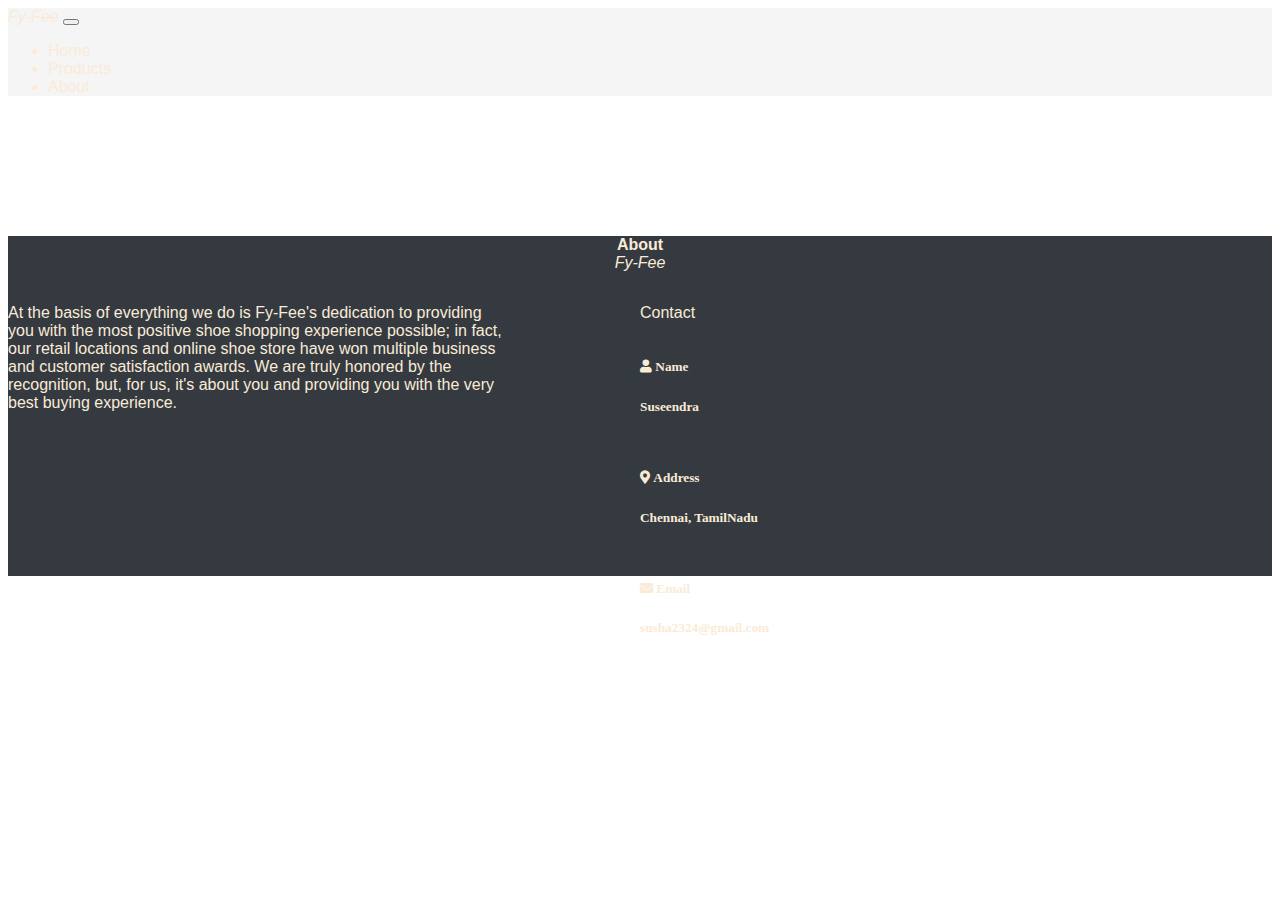
==== about.html @ 30b130c6 "first commit" ====
<!DOCTYPE html>
<html lang="en">

<head>
    <meta charset="UTF-8">
    <meta http-equiv="X-UA-Compatible" content="IE=edge">
    <meta name="viewport" content="width=device-width, initial-scale=1">
    <link rel="stylesheet" href="https://cdn.jsdelivr.net/npm/bootstrap@4.6.2/dist/css/bootstrap.min.css"
        integrity="sha384-xOolHFLEh07PJGoPkLv1IbcEPTNtaed2xpHsD9ESMhqIYd0nLMwNLD69Npy4HI+N" crossorigin="anonymous">
    <link rel='stylesheet' type='text/css' media='screen' href='styles.css'>
    <script src="https://cdn.jsdelivr.net/npm/jquery@3.5.1/dist/jquery.slim.min.js"
        integrity="sha384-DfXdz2htPH0lsSSs5nCTpuj/zy4C+OGpamoFVy38MVBnE+IbbVYUew+OrCXaRkfj" crossorigin="anonymous">
    </script>
    <script src="https://cdn.jsdelivr.net/npm/bootstrap@4.6.2/dist/js/bootstrap.bundle.min.js"
        integrity="sha384-Fy6S3B9q64WdZWQUiU+q4/2Lc9npb8tCaSX9FK7E8HnRr0Jz8D6OP9dO5Vg3Q9ct" crossorigin="anonymous">
    </script>
    <link rel="stylesheet" href="https://cdnjs.cloudflare.com/ajax/libs/font-awesome/5.15.1/css/all.min.css">
    <link rel="stylesheet" href="/e-commerce-site/styles.css">
    <link rel="stylesheet" href="https://cdnjs.cloudflare.com/ajax/libs/font-awesome/4.7.0/css/font-awesome.min.css">
    <link rel="stylesheet" href="https://cdnjs.cloudflare.com/ajax/libs/font-awesome/5.15.3/css/all.min.css" />
    <title>About</title>
</head>

<body>
    <!-- navbar -->
    <nav class="navbar navbar-expand-lg bg-dark" id="home">
        <a class="navbar-brand" href="#"><i> Fy-Fee</i></a>
        <button class="navbar-toggler" type="button" data-toggle="collapse" data-target="#navbarTogglerDemo02"
            aria-controls="navbarTogglerDemo02" aria-expanded="false" aria-label="Toggle navigation">
            <span class="navbar-toggler-icon"></span>
        </button>

        <div class="collapse navbar-collapse" id="navbarTogglerDemo02">
            <ul class="navbar-nav mr-auto mt-2 mt-lg-0">
                <li class="nav-item active">
                    <a class="nav-link" href="/e-commerce-site/index.html">Home <span class="sr-only">(current)</span></a>
                </li>
                <li class="nav-item active">
                    <a class="nav-link" href="/e-commerce-site/products.html">Products</a>
                </li>
                <li class="nav-item active">
                    <a class="nav-link " href="/e-commerce-site/about.html">About</a>
                </li>

            </ul>
            <!-- <form class="form-inline my-2 my-lg-0">
                <div class="cart-btn">
                    <i id="cart" class="fas fa-shopping-cart"></i>
                    <span class="cart-quantity">0</span>
                </div>
            </form> -->
        </div>
    </nav>
    <br><br><br>
    <div>

    </div>
    <br><br><br>
    <footer role="contentinfo" style="color:antiquewhite;background-color: #343a40;">
        <div class="wrapper">

            <div class="about" style="height: 340px;">
                <center>
                    <p><b>About</b><br> <i>Fy-Fee</i> </p>
                </center>
                <div class="column left" style="float: left;width: 50%;">

                    <p style="width: 500px;">
                        At the basis of everything we do is Fy-Fee's dedication to providing you with the most
                        positive shoe shopping experience possible; in fact, our retail locations and online shoe store
                        have won multiple business and customer satisfaction awards. We are truly honored by the
                        recognition, but, for us, it's about you and providing you with the very best buying experience.

                    </p>
                    <p>
                </div>
                <div class="column right" style="float: right;width: 50%;">
                    
                        <p>
                            Contact
                            <p>
                                <h5 class="fas fa-user"> Name <br>
                                    <br><p>Suseendra</p></h5>
                                    <br>
                                <h5 class="fas fa-map-marker-alt"> Address <br><br><p>Chennai, TamilNadu</p></h5>
                                <br>
                                <h5 class="fas fa-envelope"> Email <br><br><p>susha2324@gmail.com</p></h5>
                            </p>
                        </p>
                    
                </div>


                </p>
                <!-- <div class="copyright">
                    <p>© 2007-2023 <a href="http://ministryoftype.co.uk">Ministry of Type</a></p>
                </div> -->
            </div>

        </div>
    </footer>
</body>

</html>
---- styles.css ----
html{
    height: 100%;
}
body{
   
    font-family: Verdana, Geneva, Tahoma, sans-serif;
    font-size: 12pt;
}
.card-columns a,.card-columns a:hover{
    text-decoration: none;
    color: #212529;
}

.navbar{
    background-color:whitesmoke;
    color:antiquewhite;
}
a,a:visited::after,a:hover{
    color: antiquewhite;
    text-decoration: none;
}
/* a:visited::after{
    color: antiquewhite;
} */
.card-title{
    text-align: right;
}
.card-text{
    text-align: center;
    font-weight: bold;
    font-style: italic;
}
.quantity {
    display: inline-flex;
    align-items:center;
    justify-content:right;
    padding: 0;
  }
  .quantity__minus,
  .quantity__plus {
    display: block;
    width: 22px;
    height: 23px;
    margin: 0;
    background: #dee0ee;
    text-decoration: none;
    text-align: center;
    line-height: 23px;
  }
  .quantity__minus:hover,
  .quantity__plus:hover {
    background: #575b71;
    color: #fff;
  } 
  .quantity__minus {
    border-radius: 3px 0 0 3px;
  }
  .quantity__plus {
    border-radius: 0 3px 3px 0;
  }
  .quantity__input {
    width: 32px;
    height: 19px;
    margin: 0;
    padding: 0;
    text-align: center;
    border: 0px solid #dee0ee;
    background: #fff;
    color: #8184a1;
  }
  .quantity__minus:link,
  .quantity__plus:link {
    color: #8184a1;
  } 
  .quantity__minus:visited,
  .quantity__plus:visited {
    color: #fff;
  }
footer{
    margin-bottom: 2px;
}

/* cart-items */
.cart-btn {
  position: relative;
  display: flex;
  justify-content: flex-end;
}

#cart {
  position: relative;
  font-size: 2rem;
  cursor: pointer;
  margin: 1em 4em 0 0;
}

.cart-quantity {
  color: white;
  background-color: red;
  padding: .2em .3em;
  position: absolute;
  margin: .8em 7.5em 0 0;
  right: 0;
  border: solid 2px red;
  border-radius: 15px;
  font-weight: bolder;
}

.items-container {
  display: grid;
  grid-template-columns: repeat(auto-fit, minmax(150px, 1fr));
  margin-top: 1em
}

.card {
/*   width: 15rem; */
  margin: 1em;
  position: relative;
  overflow: hidden; 
  text-align: center
}

.card:hover .add-to-cart {
  transform: translateX(0);
}

.product-image {
  margin-bottom: 1em
}

.add-to-cart {
  background-color: #212529;
  color: white;
  position: absolute;
  right: 0;
  top: 65%;
  padding: .5em 1em; 
  transform: translateX(300px);
  transition: .5s ease;
  outline: none;
  border: none;
  cursor: pointer;
  font-weight: bolder;
  font-size: 1.2rem
}

.product-price {
  padding-top: 1em;
  font-weight: bold;
  font-size: 1.5rem;
}

.cart-modal-overlay {
  position: fixed;
  top: 0;
  left: 0;
  width: 100%;
  height: 100%;
  background-color:#212529;
  z-index: 2;
  transform: translateX(-200%);
  transition: .5s ease-out;
  
}

.cart-modal {
  height: 100vh;
  width: 50%;
  background-color: #212529;
  float: right;
  overflow: scroll;
  overflow-x: hidden;
}

#close-btn {
  font-size: 1.5rem;
  float: right;
  margin: .5em 2em 0 0;
  color: white;
  cursor: pointer;
}

.cart-is-empty {
  color: white;
  text-align: center;
  font-size: 1.5rem;
  margin-bottom: 1em;
  display: none;
  
}

.total {
  text-align: center;
  margin: 2em 0 2em 0;
/*   display: none; */
}

.cart-total {
  color: white;
}

.total-price {
  color: white;
  font-size: 2rem;
  display: block;
}

.purchase-btn {
  font-size: 1rem;
  font-weight: bolder;
  background-color: green;
  color: white;
  padding: 1em 2em;
  border-radius: 10px;
  outline: none;
  border: none;
  cursor: pointer;
  margin: 2em 0 1em 0;
}

.product-rows {
  margin-top: 3em;
  width: 95%;
  margin-left: auto;
  margin-right: auto;
  
}

.product-row {
  display: flex;
  align-items: center;
}

.cart-image {
  width: 10rem;
  margin: 1em;
}

.cart-price {
  color: white;
  font-size: 1.5rem;
  font-weight: bolder;
}

.product-quantity {
  width: 4rem;
  font-size: 2rem;
  margin-left: 3rem;
}

.remove-btn {
  padding: 1em 2em;
  background-color: red;
  color: white;
  outline: none;
  border: none;
  cursor: pointer;
  margin-left: 3rem;
  font-weight: bolder;
  font-size: 1rem;
}

.remove-btn:active {
  transform: translateY(5px);
}

@media (max-width: 1000px){
  .cart-modal {
    width: 100vw;
  } 
  
  .product-row {
    flex-direction: column;
    text-align: center;
    margin-bottom: 2em;
  }
  
  .remove-btn {
    margin: 0
  }
  
  .product-quantity {
    margin: .5em 0 .5em 0
  }
}
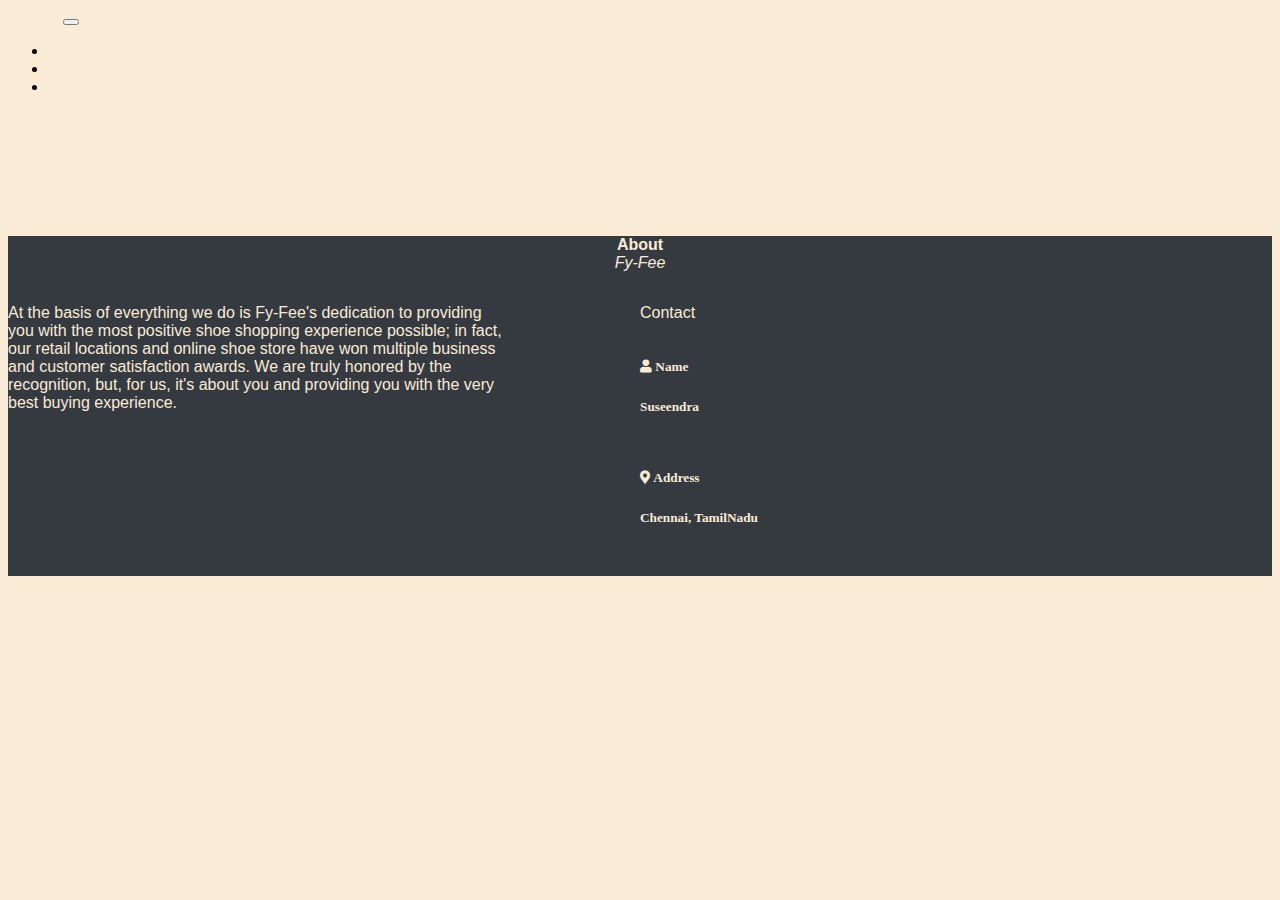
==== commit 3a938fc1: "style change" ====
--- a/about.html
+++ b/about.html
@@ -24,14 +24,14 @@
 <body>
     <!-- navbar -->
     <nav class="navbar navbar-expand-lg bg-dark" id="home">
-        <a class="navbar-brand" href="#"><i> Fy-Fee</i></a>
+        <a class="navbar-brand" href=""><i> Fy-Fee</i></a>
         <button class="navbar-toggler" type="button" data-toggle="collapse" data-target="#navbarTogglerDemo02"
             aria-controls="navbarTogglerDemo02" aria-expanded="false" aria-label="Toggle navigation">
             <span class="navbar-toggler-icon"></span>
         </button>
 
         <div class="collapse navbar-collapse" id="navbarTogglerDemo02">
-            <ul class="navbar-nav mr-auto mt-2 mt-lg-0">
+            <ul class="navbar-nav ml-auto mt-2 mt-lg-0">
                 <li class="nav-item active">
                     <a class="nav-link" href="/e-commerce-site/index.html">Home <span class="sr-only">(current)</span></a>
                 </li>
--- a/styles.css
+++ b/styles.css
@@ -2,7 +2,7 @@
     height: 100%;
 }
 body{
-   
+    background-color: antiquewhite;
     font-family: Verdana, Geneva, Tahoma, sans-serif;
     font-size: 12pt;
 }
@@ -11,7 +11,7 @@
     color: #212529;
 }
 
-.navbar{
+.fbar{
     background-color:whitesmoke;
     color:antiquewhite;
 }
@@ -83,15 +83,16 @@
 /* cart-items */
 .cart-btn {
   position: relative;
-  display: flex;
-  justify-content: flex-end;
+  display: inline-block;
+  /* justify-content: flex-end; */
 }
 
 #cart {
+  color: antiquewhite;
   position: relative;
   font-size: 2rem;
   cursor: pointer;
-  margin: 1em 4em 0 0;
+  /* margin: 1em 4em 0 0; */
 }
 
 .cart-quantity {
@@ -99,7 +100,7 @@
   background-color: red;
   padding: .2em .3em;
   position: absolute;
-  margin: .8em 7.5em 0 0;
+  /* margin: .8em 7.5em 0 0; */
   right: 0;
   border: solid 2px red;
   border-radius: 15px;
@@ -130,7 +131,7 @@
 
 .add-to-cart {
   background-color: #212529;
-  color: white;
+  color: antiquewhite;
   position: absolute;
   right: 0;
   top: 65%;
@@ -176,12 +177,12 @@
   font-size: 1.5rem;
   float: right;
   margin: .5em 2em 0 0;
-  color: white;
+  color: antiquewhite;
   cursor: pointer;
 }
 
 .cart-is-empty {
-  color: white;
+  color: antiquewhite;
   text-align: center;
   font-size: 1.5rem;
   margin-bottom: 1em;
@@ -196,11 +197,11 @@
 }
 
 .cart-total {
-  color: white;
+  color: antiquewhite;
 }
 
 .total-price {
-  color: white;
+  color: antiquewhite;
   font-size: 2rem;
   display: block;
 }
@@ -209,7 +210,7 @@
   font-size: 1rem;
   font-weight: bolder;
   background-color: green;
-  color: white;
+  color: antiquewhite;
   padding: 1em 2em;
   border-radius: 10px;
   outline: none;
@@ -237,7 +238,7 @@
 }
 
 .cart-price {
-  color: white;
+  color: antiquewhite;
   font-size: 1.5rem;
   font-weight: bolder;
 }
@@ -251,7 +252,7 @@
 .remove-btn {
   padding: 1em 2em;
   background-color: red;
-  color: white;
+  color: antiquewhite;
   outline: none;
   border: none;
   cursor: pointer;
